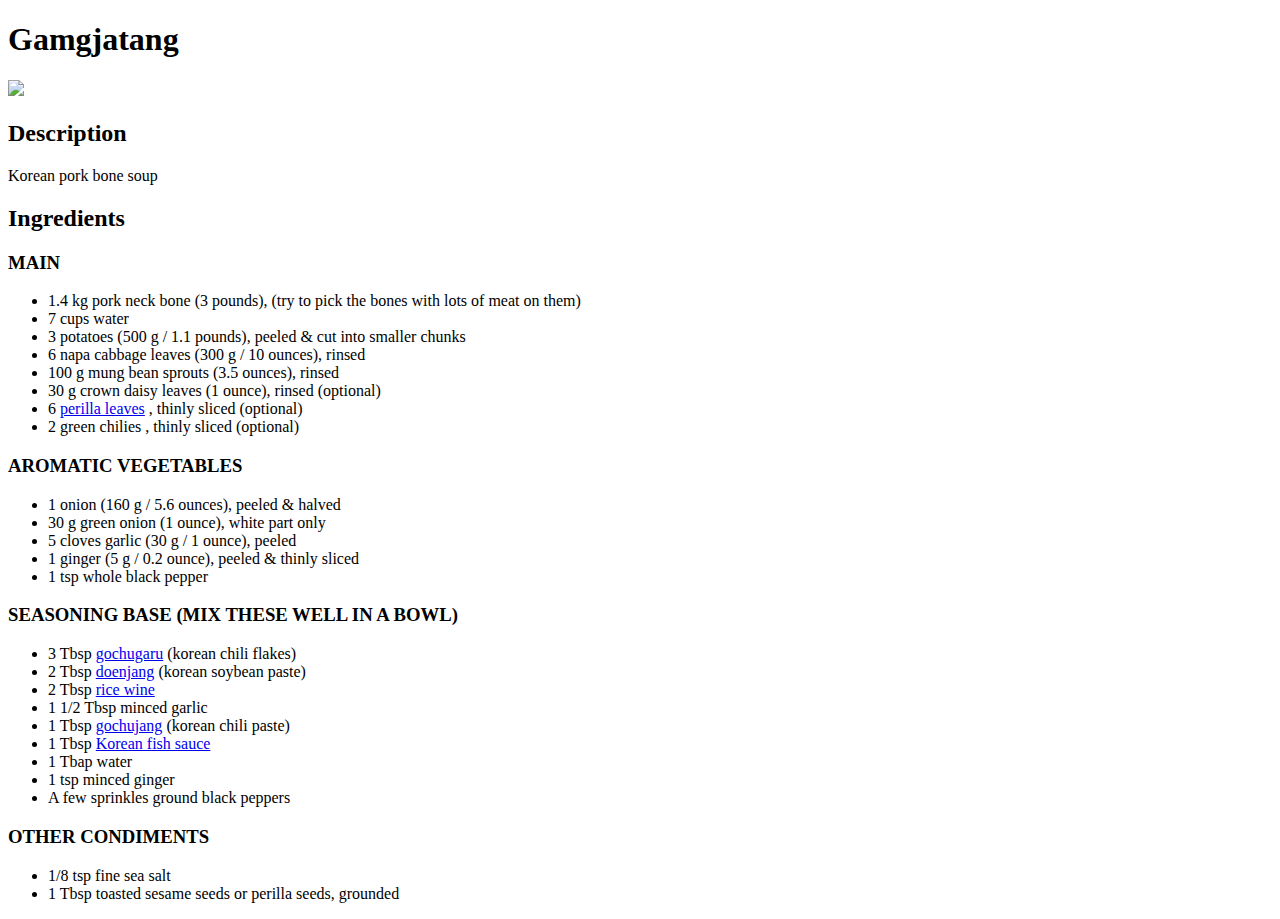
==== recipes/gamgjatang.html @ 118ae1f5 "Add the Ingredients section" ====
<!DOCTYPE html>
<html>
    <head>
        <meta charset="UTF-8">
        <title>Gamgjatang</title>
    </head>
    <body>
        <h1>Gamgjatang</h1>
        <img src="https://mykoreankitchen.com/wp-content/uploads/2007/01/10.-Gamjatang-Korean-Pork-Bone-Soup-on-gas-bunner.jpg">
        <h2>Description</h2>
        <p>Korean pork bone soup</p>
        <h2>Ingredients</h2>
        <h3>MAIN</h3>
        <ul>
            <li>1.4 kg pork neck bone (3 pounds), (try to pick the bones with lots of meat on them)</li>
            <li>7 cups water</li>
            <li>3 potatoes (500 g / 1.1 pounds), peeled & cut into smaller chunks</li>
            <li>6 napa cabbage leaves (300 g / 10 ounces), rinsed</li>
            <li>100 g mung bean sprouts (3.5 ounces), rinsed</li>
            <li>30 g crown daisy leaves (1 ounce), rinsed (optional)</li>
            <li>6 <a href="https://mykoreankitchen.com/korean-perilla-leaves/">perilla leaves</a> , thinly sliced (optional)</li>
            <li>2 green chilies , thinly sliced (optional)</li>
        </ul>
        <h3>AROMATIC VEGETABLES</h3>
        <ul>
            <li>1 onion (160 g / 5.6 ounces), peeled & halved</li>
            <li>30 g green onion (1 ounce), white part only</li>
            <li>5 cloves garlic (30 g / 1 ounce), peeled</li>
            <li>1 ginger (5 g / 0.2 ounce), peeled & thinly sliced</li>
            <li>1 tsp whole black pepper</li>
        </ul>
        <h3>SEASONING BASE (MIX THESE WELL IN A BOWL)</h3>
        <ul>
            <li>3 Tbsp <a href="https://amzn.to/2hDQUZb">gochugaru</a> (korean chili flakes)</li>
            <li>2 Tbsp <a href="https://amzn.to/31MDsr1">doenjang</a> (korean soybean paste)</li>
            <li>2 Tbsp <a href="https://amzn.to/2WEhxRR">rice wine</a></li>
            <li>1 1/2 Tbsp minced garlic</li>
            <li>1 Tbsp <a href="https://amzn.to/2j6fEtl">gochujang</a> (korean chili paste)</li>
            <li>1 Tbsp <a href="https://amzn.to/2iwfNXw">Korean fish sauce</a></li>
            <li>1 Tbap water</li>
            <li>1 tsp minced ginger</li>
            <li>A few sprinkles ground black peppers</li>
        </ul>
        <h3>OTHER CONDIMENTS</h3>
        <ul>
            <li>1/8 tsp fine sea salt</li>
            <li>1 Tbsp toasted sesame seeds or perilla seeds, grounded</li>
        </ul>
    </body>
</html>
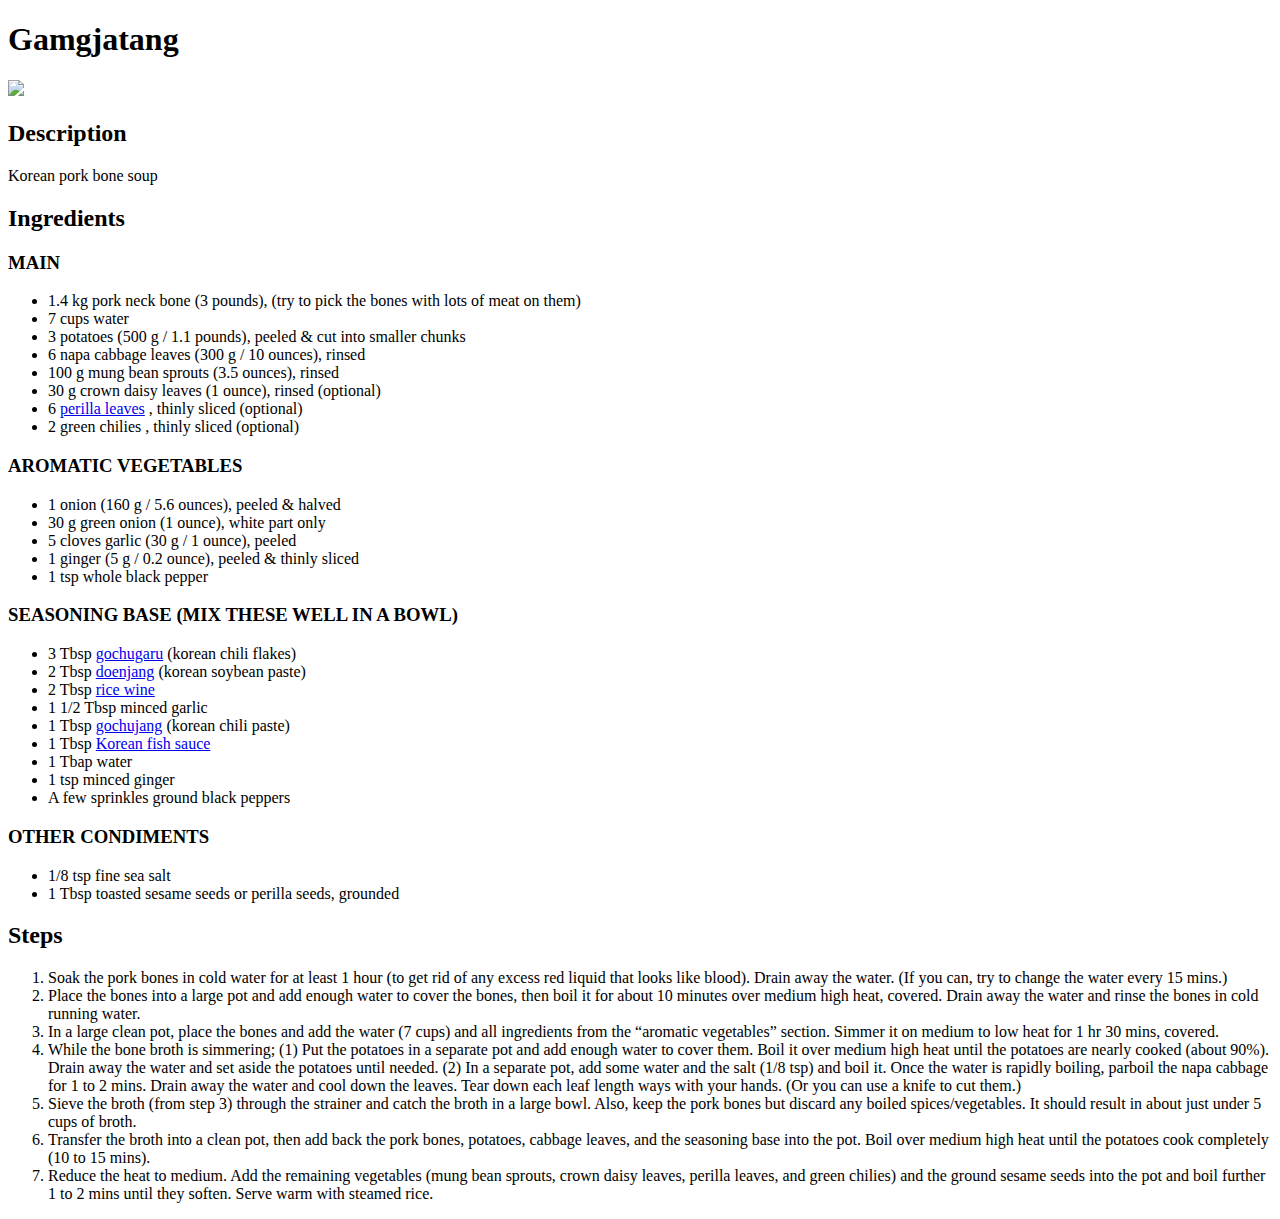
==== commit c3d367a7: "Add the Steps section" ====
--- a/recipes/gamgjatang.html
+++ b/recipes/gamgjatang.html
@@ -5,6 +5,7 @@
         <title>Gamgjatang</title>
     </head>
     <body>
+        <!-- recipe source: https://mykoreankitchen.com/gamjatang-pork-bone-soup/ -->
         <h1>Gamgjatang</h1>
         <img src="https://mykoreankitchen.com/wp-content/uploads/2007/01/10.-Gamjatang-Korean-Pork-Bone-Soup-on-gas-bunner.jpg">
         <h2>Description</h2>
@@ -46,5 +47,17 @@
             <li>1/8 tsp fine sea salt</li>
             <li>1 Tbsp toasted sesame seeds or perilla seeds, grounded</li>
         </ul>
+        <h2>Steps</h2>
+        <ol>
+            <li>Soak the pork bones in cold water for at least 1 hour (to get rid of any excess red liquid that looks like blood). Drain away the water. (If you can, try to change the water every 15 mins.)</li>
+            <li>Place the bones into a large pot and add enough water to cover the bones, then boil it for about 10 minutes over medium high heat, covered. Drain away the water and rinse the bones in cold running water.</li>
+            <li>In a large clean pot, place the bones and add the water (7 cups) and all ingredients from the “aromatic vegetables” section. Simmer it on medium to low heat for 1 hr 30 mins, covered.</li>
+            <li>While the bone broth is simmering;
+                (1) Put the potatoes in a separate pot and add enough water to cover them. Boil it over medium high heat until the potatoes are nearly cooked (about 90%). Drain away the water and set aside the potatoes until needed.
+                (2) In a separate pot, add some water and the salt (1/8 tsp) and boil it. Once the water is rapidly boiling, parboil the napa cabbage for 1 to 2 mins. Drain away the water and cool down the leaves. Tear down each leaf length ways with your hands. (Or you can use a knife to cut them.)</li>
+            <li>Sieve the broth (from step 3) through the strainer and catch the broth in a large bowl. Also, keep the pork bones but discard any boiled spices/vegetables. It should result in about just under 5 cups of broth.</li>
+            <li>Transfer the broth into a clean pot, then add back the pork bones, potatoes, cabbage leaves, and the seasoning base into the pot. Boil over medium high heat until the potatoes cook completely (10 to 15 mins).</li>
+            <li>Reduce the heat to medium. Add the remaining vegetables (mung bean sprouts, crown daisy leaves, perilla leaves, and green chilies) and the ground sesame seeds into the pot and boil further 1 to 2 mins until they soften. Serve warm with steamed rice.</li>
+        </ol>
     </body>
 </html>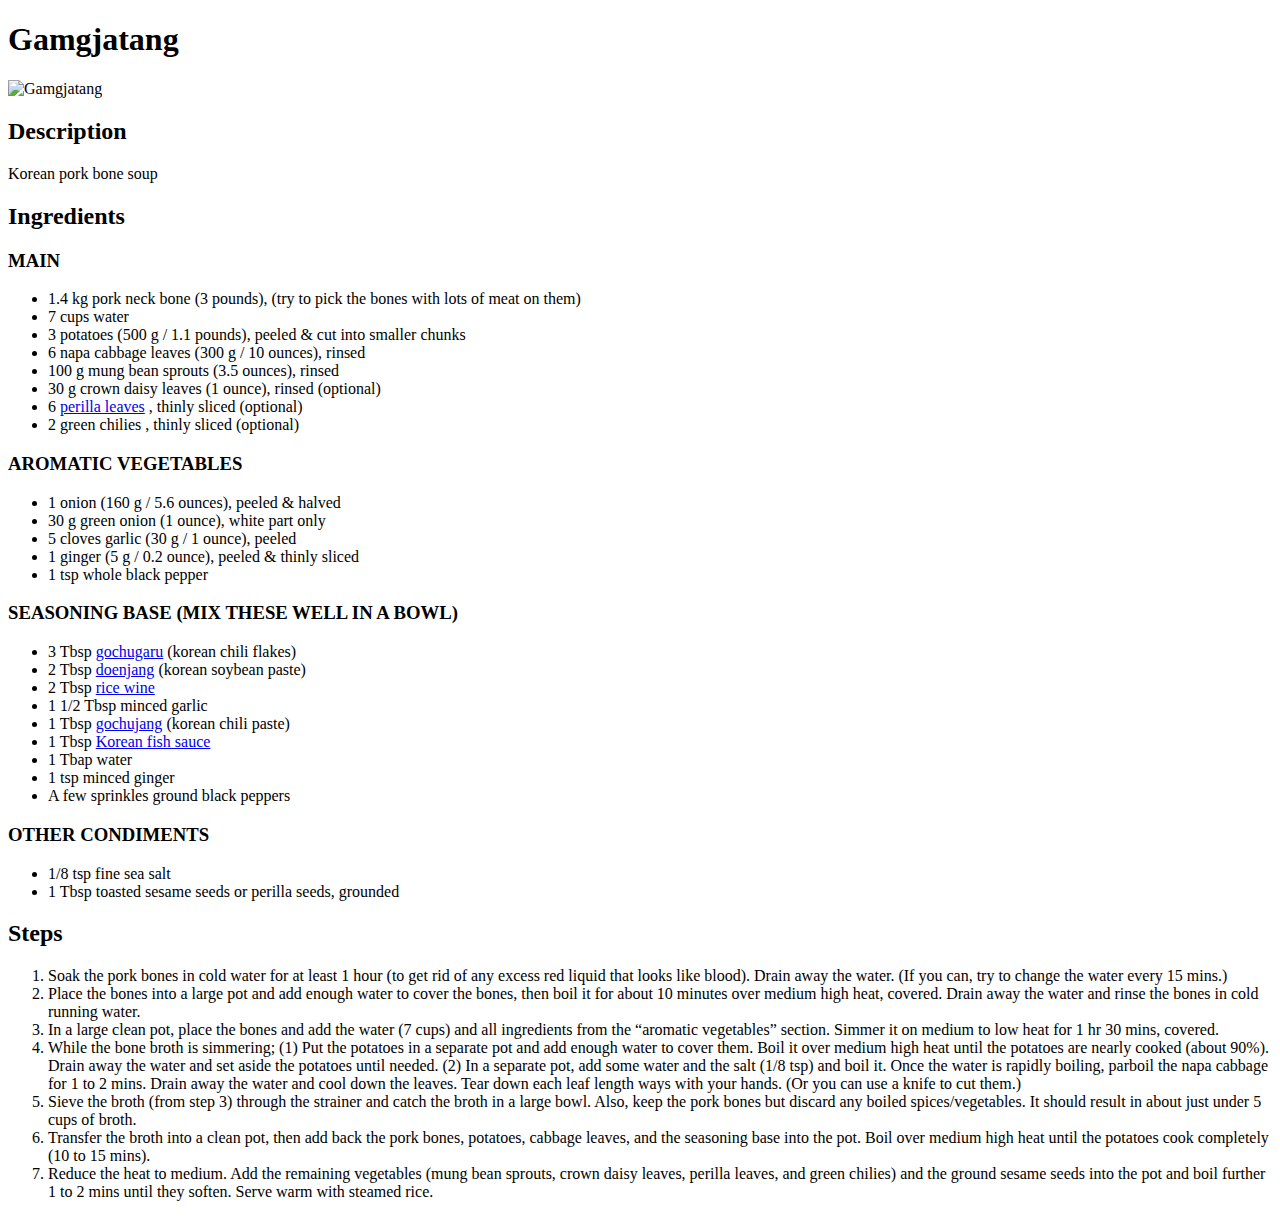
==== commit 45668f08: "Add the alt attribute to the image of the dish" ====
--- a/recipes/gamgjatang.html
+++ b/recipes/gamgjatang.html
@@ -7,7 +7,7 @@
     <body>
         <!-- recipe source: https://mykoreankitchen.com/gamjatang-pork-bone-soup/ -->
         <h1>Gamgjatang</h1>
-        <img src="https://mykoreankitchen.com/wp-content/uploads/2007/01/10.-Gamjatang-Korean-Pork-Bone-Soup-on-gas-bunner.jpg">
+        <img src="https://mykoreankitchen.com/wp-content/uploads/2007/01/10.-Gamjatang-Korean-Pork-Bone-Soup-on-gas-bunner.jpg" alt="Gamgjatang">
         <h2>Description</h2>
         <p>Korean pork bone soup</p>
         <h2>Ingredients</h2>
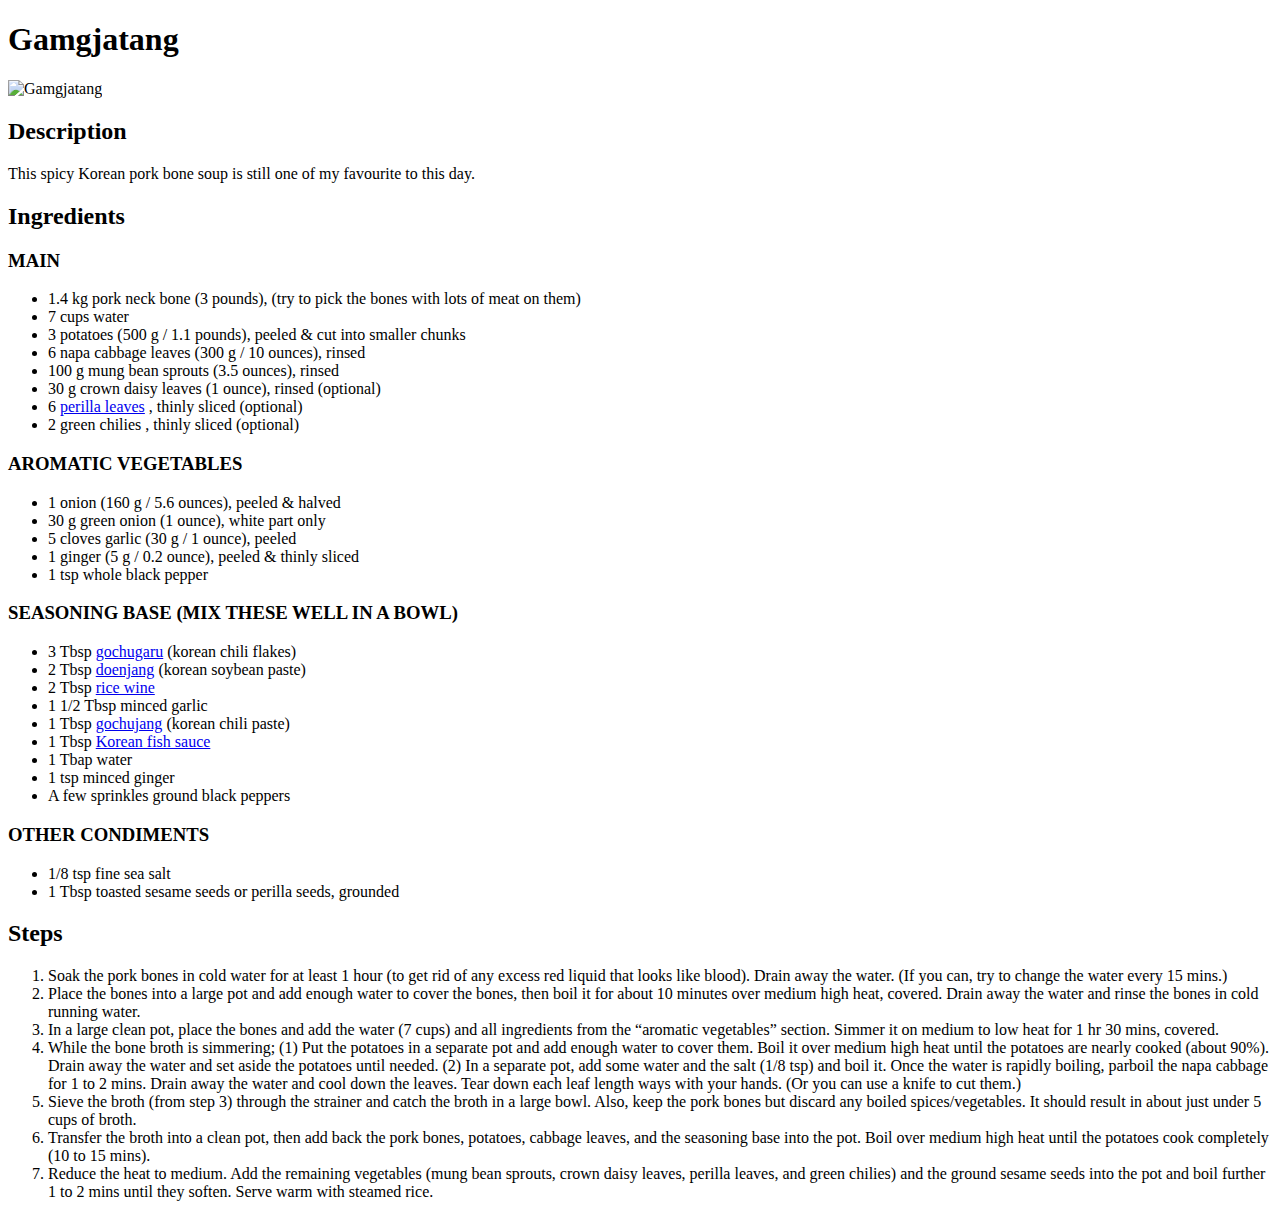
==== commit 435cadbc: "Edit the description" ====
--- a/recipes/gamgjatang.html
+++ b/recipes/gamgjatang.html
@@ -1,5 +1,5 @@
 <!DOCTYPE html>
-<html>
+<html lang="en">
     <head>
         <meta charset="UTF-8">
         <title>Gamgjatang</title>
@@ -9,7 +9,7 @@
         <h1>Gamgjatang</h1>
         <img src="https://mykoreankitchen.com/wp-content/uploads/2007/01/10.-Gamjatang-Korean-Pork-Bone-Soup-on-gas-bunner.jpg" alt="Gamgjatang">
         <h2>Description</h2>
-        <p>Korean pork bone soup</p>
+        <p>This spicy Korean pork bone soup is still one of my favourite to this day.</p>
         <h2>Ingredients</h2>
         <h3>MAIN</h3>
         <ul>
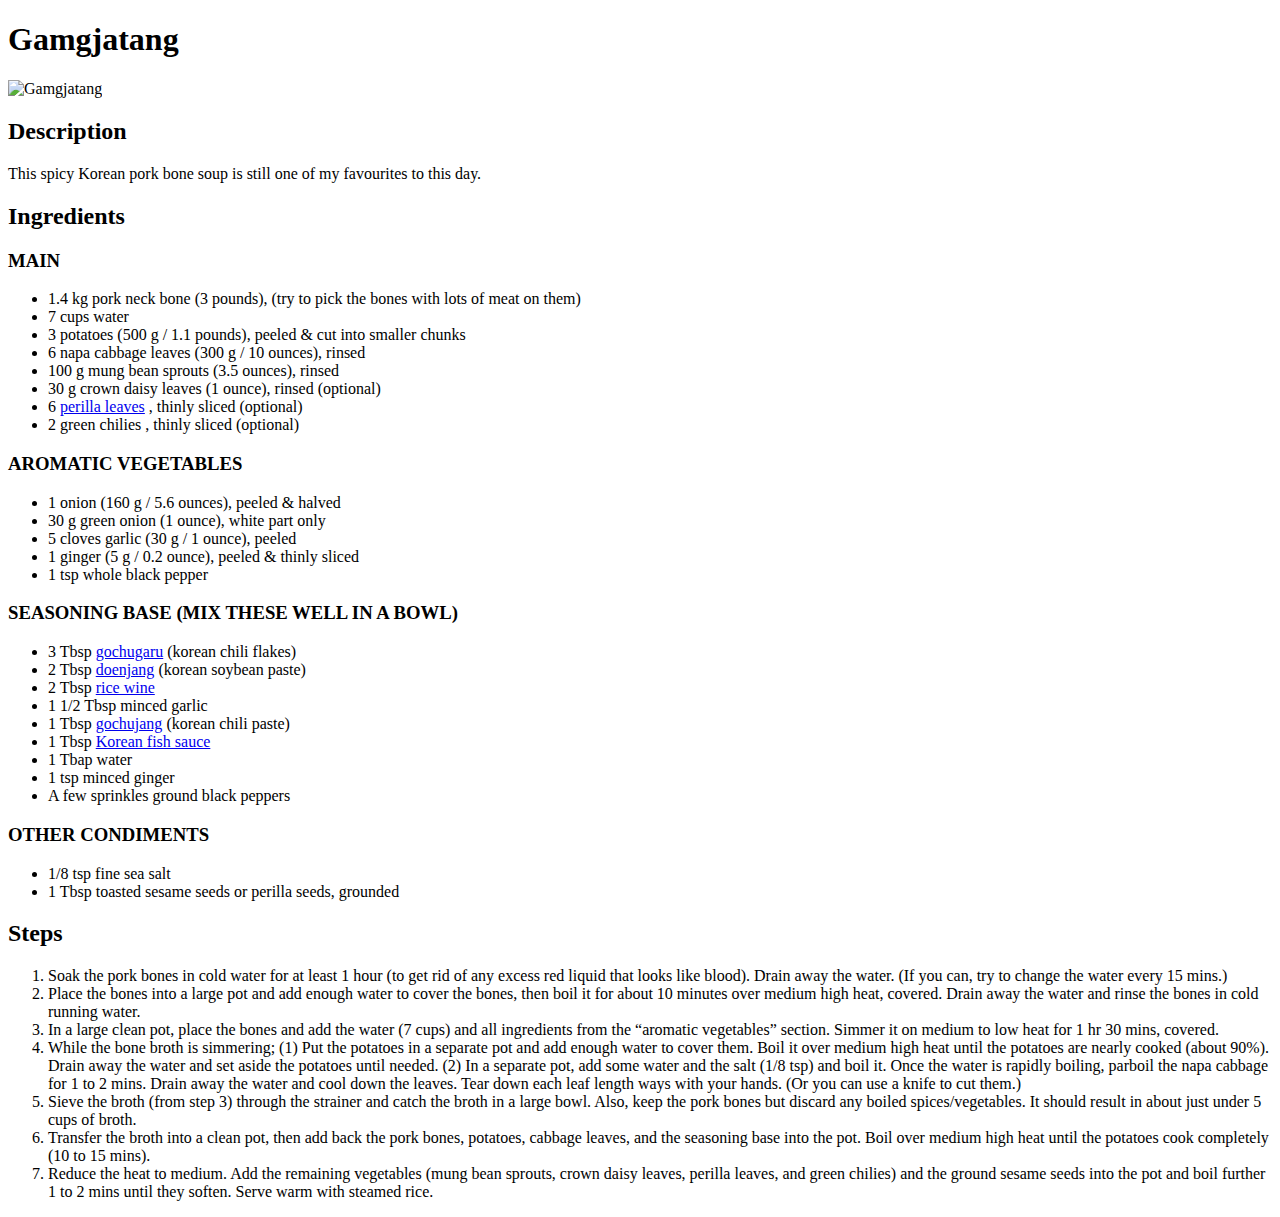
==== commit 6b873ae0: "Fix spelling" ====
--- a/recipes/gamgjatang.html
+++ b/recipes/gamgjatang.html
@@ -3,13 +3,14 @@
     <head>
         <meta charset="UTF-8">
         <title>Gamgjatang</title>
+        <link rel="stylesheet" href="../styles.css">
     </head>
     <body>
         <!-- recipe source: https://mykoreankitchen.com/gamjatang-pork-bone-soup/ -->
         <h1>Gamgjatang</h1>
         <img src="https://mykoreankitchen.com/wp-content/uploads/2007/01/10.-Gamjatang-Korean-Pork-Bone-Soup-on-gas-bunner.jpg" alt="Gamgjatang">
         <h2>Description</h2>
-        <p>This spicy Korean pork bone soup is still one of my favourite to this day.</p>
+        <p>This spicy Korean pork bone soup is still one of my favourites to this day.</p>
         <h2>Ingredients</h2>
         <h3>MAIN</h3>
         <ul>
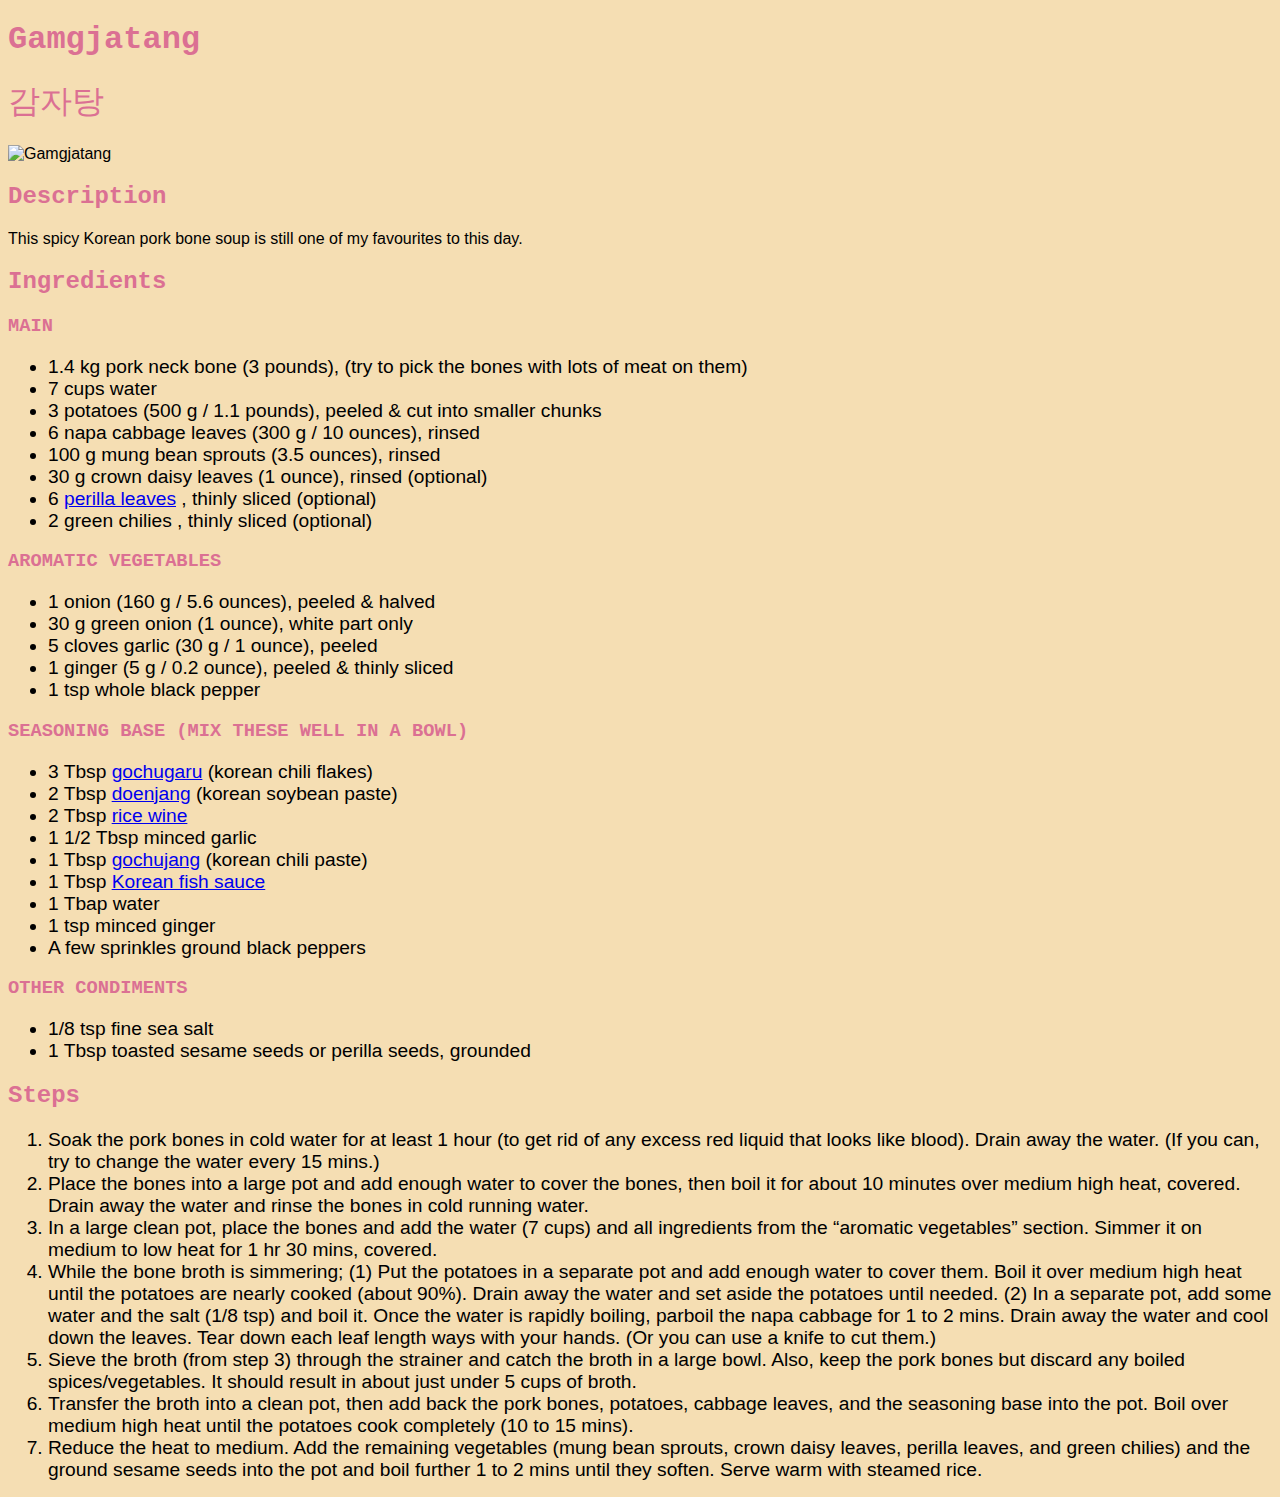
==== commit 50cd3631: "Add styles" ====
--- a/recipes/gamgjatang.html
+++ b/recipes/gamgjatang.html
@@ -8,9 +8,10 @@
     <body>
         <!-- recipe source: https://mykoreankitchen.com/gamjatang-pork-bone-soup/ -->
         <h1>Gamgjatang</h1>
+        <h1 class="korean">감자탕</h1>
         <img src="https://mykoreankitchen.com/wp-content/uploads/2007/01/10.-Gamjatang-Korean-Pork-Bone-Soup-on-gas-bunner.jpg" alt="Gamgjatang">
         <h2>Description</h2>
-        <p>This spicy Korean pork bone soup is still one of my favourites to this day.</p>
+        <p class="description">This spicy Korean pork bone soup is still one of my favourites to this day.</p>
         <h2>Ingredients</h2>
         <h3>MAIN</h3>
         <ul>
--- a/styles.css
+++ b/styles.css
@@ -0,0 +1,23 @@
+* {
+    background-color: wheat;
+    font-family: 'Verdana', sans-serif;
+}
+
+h1, h2, h3 {
+    color: palevioletred;
+    font-family:'Courier New', Courier, monospace;
+}
+
+.description,
+.korean {
+    font-weight: lighter;
+}
+
+li {
+    font-size: larger;
+}
+
+#odin-logo {
+    width: 100px;
+    height: auto;
+}